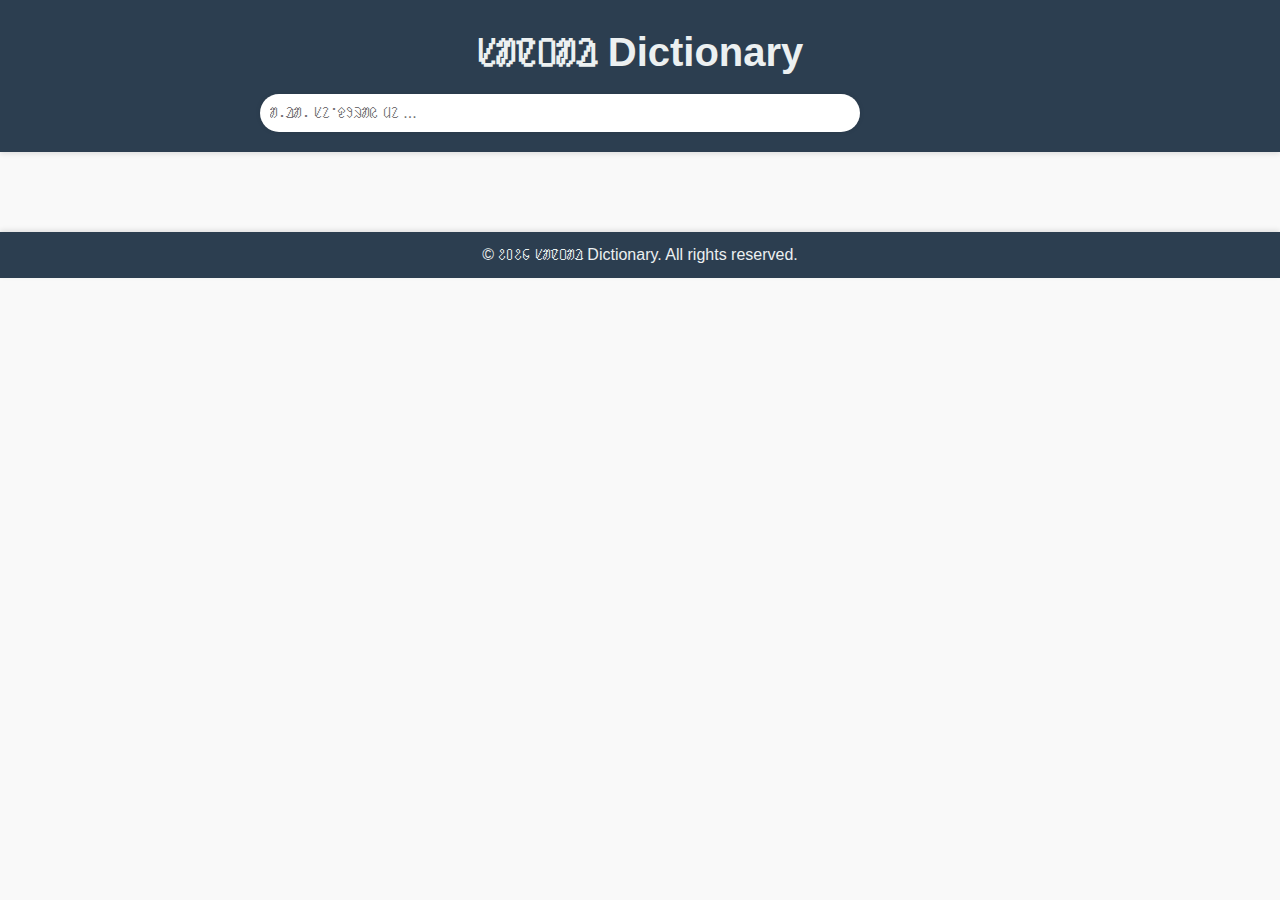
==== index.html @ ef7eaf17 "Modal header" ====
<!DOCTYPE html>
<html lang="en">
<head>
  <meta charset="UTF-8">
  <meta name="viewport" content="width=device-width, initial-scale=1.0">
  <title>ᱥᱟᱱᱛᱟᱲ Dictionary</title>
  <link rel="stylesheet" href="style.css">
</head>
<body>
  <header>
    <div class="container">
      <h1>ᱥᱟᱱᱛᱟᱲ Dictionary</h1>
      <input type="text" id="searchInput" placeholder="ᱟᱹᱲᱟᱹ ᱥᱮᱸᱫᱽᱨᱟᱭ ᱢᱮ ...">
    </div>
  </header>
  <main>
    <div class="container">
      <div id="dictionary"></div>
    </div>
  </main>
  <footer>
    <div class="container">
      <p>&copy; ᱒᱐᱒᱔ <a href="/sat/" target="_blank" style="text-decoration: none; color: inherit;">ᱥᱟᱱᱛᱟᱲ</a> Dictionary. All rights reserved.</p>
    </div>
  </footer>

  <!-- Modal for word details -->
  <div id="modal" class="modal">
    <div class="modal-content">
      <span class="close">&times;</span>
      <h1 style="text-align: center;">ᱟᱹᱲᱟᱹ ᱨᱮᱭᱟᱜ ᱢᱮᱱᱮᱫ</h1>
      <div class="word-detail">
        <div class="label">ᱥᱟᱱᱛᱟᱲ:</div>
        <div id="modalSantali" class="word"></div>
      </div>
      <div class="word-detail">
        <div class="label">English:</div>
        <div id="modalEnglish" class="definition"></div>
      </div>
    </div>
  </div>

  <script src="script.js"></script>
</body>
</html>
---- style.css ----
/* Reset some default browser styles */
* {
  margin: 0;
  padding: 0;
  box-sizing: border-box;
  font-family: 'Noto Sans Ol Chiki', sans-serif;
}

body {
  background-color: #f9f9f9;
  color: #333;
  line-height: 1.6;
}

header {
  background: #2c3e50;
  color: #ecf0f1;
  padding: 20px 0;
  box-shadow: 0 2px 5px rgba(0, 0, 0, 0.1);
}

header h1 {
  text-align: center;
  font-size: 2.5rem;
  margin-bottom: 10px;
}

header #searchInput {
  width: 100%;
  max-width: 600px;
  padding: 10px;
  font-size: 1rem;
  border: none;
  border-radius: 25px;
  outline: none;
  box-shadow: 0 0 5px rgba(0, 0, 0, 0.1);
}

main {
  padding: 40px 0;
}

.container {
  max-width: 800px;
  margin: 0 auto;
  padding: 0 20px;
}

#dictionary {
  display: grid;
  grid-template-columns: 1fr;
  gap: 20px;
}

.entry {
  background: #fff;
  padding: 20px;
  border-radius: 8px;
  box-shadow: 0 2px 8px rgba(0, 0, 0, 0.1);
  transition: transform 0.2s ease, box-shadow 0.2s ease;
  cursor: pointer;
}

.entry:hover {
  transform: translateY(-5px);
  box-shadow: 0 4px 12px rgba(0, 0, 0, 0.2);
}

.santali {
  font-weight: bold;
  font-size: 1.2rem;
}

.english {
  font-size: 1rem;
  color: #555;
}

footer {
  background: #2c3e50;
  color: #ecf0f1;
  padding: 10px 0;
  text-align: center;
  box-shadow: 0 -2px 5px rgba(0, 0, 0, 0.1);
}

.highlight {
  background-color: yellow;
}

/* Modal styles */
.modal {
  display: none;
  position: fixed;
  z-index: 1;
  left: 0;
  top: 0;
  width: 100%;
  height: 100%;
  overflow: auto;
  background-color: rgb(0,0,0);
  background-color: rgba(0,0,0,0.4);
}

.modal-content {
  background-color: #fefefe;
  margin: 15% auto;
  padding: 20px;
  border: 1px solid #888;
  width: 80%;
  max-width: 600px;
  border-radius: 10px;
}

.close {
  color: #aaa;
  float: right;
  font-size: 28px;
  font-weight: bold;
}

.close:hover,
.close:focus {
  color: black;
  text-decoration: none;
  cursor: pointer;
}

.word-detail {
  margin-bottom: 10px;
}

.label {
  font-weight: bold;
  margin-bottom: 5px;
}

.word, .definition {
  font-size: 1.2rem;
}
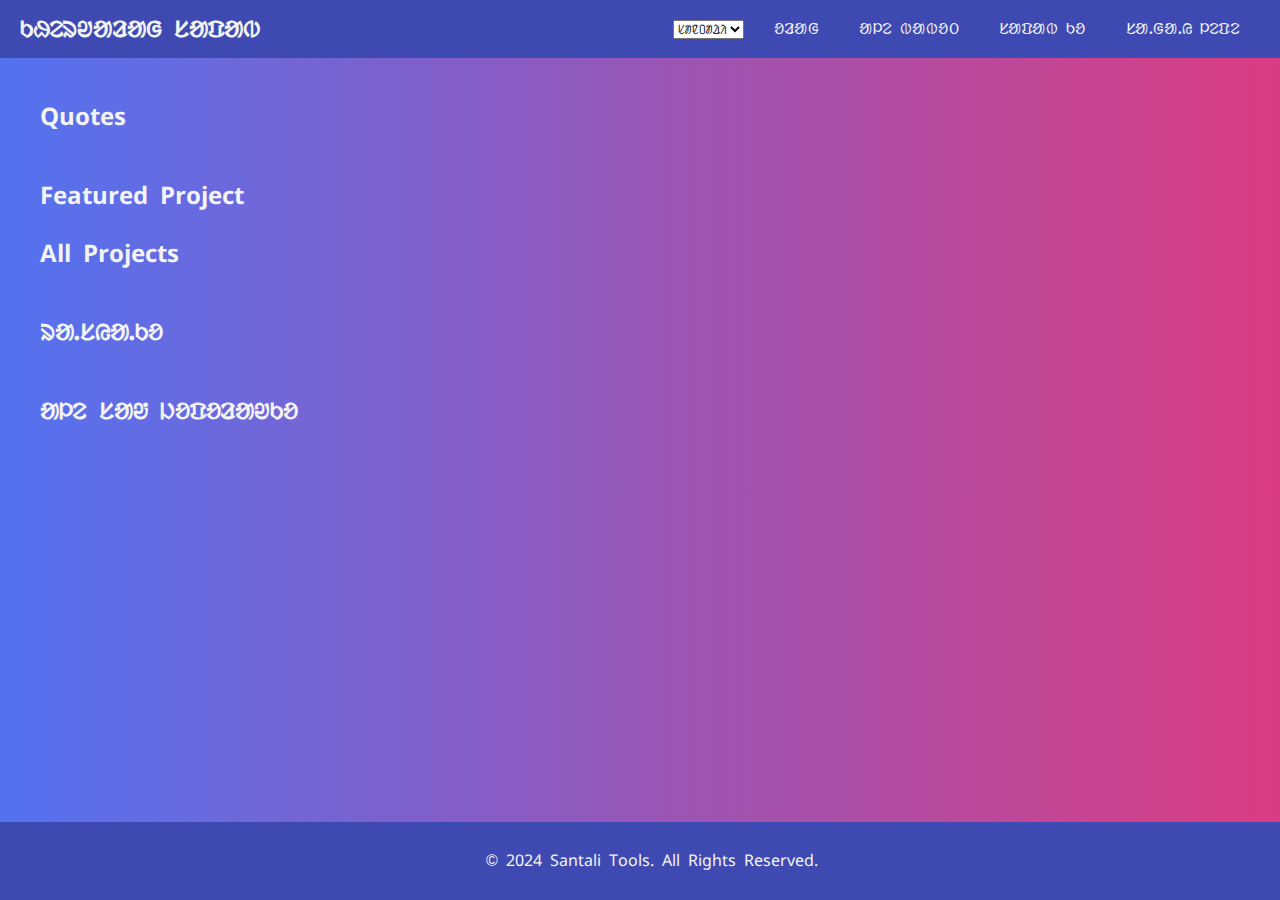
==== commit ac76a966: "---" ====
--- a/index.html
+++ b/index.html
@@ -1,45 +1,145 @@
 <!DOCTYPE html>
-<html lang="en">
+<html lang="sat">
+
 <head>
   <meta charset="UTF-8">
   <meta name="viewport" content="width=device-width, initial-scale=1.0">
-  <title>ᱥᱟᱱᱛᱟᱲ Dictionary</title>
-  <link rel="stylesheet" href="style.css">
+  <title>ᱠᱷᱮᱨᱣᱟᱲᱟᱜ ᱥᱟᱯᱟᱵ | Santali Tools</title>
+  <link rel="stylesheet" href="./assets/layout/css/layout.css">
+  <link rel="stylesheet" href="assets/template/css/home/home.css">
+  <link rel="preconnect" href="https://fonts.googleapis.com">
+  <link rel="preconnect" href="https://fonts.gstatic.com" crossorigin>
+  <link href="https://fonts.googleapis.com/css2?family=Noto+Sans+Ol+Chiki:wght@400..700&display=swap" rel="stylesheet">
 </head>
+
 <body>
   <header>
+    <div class="mobile-header">
+        <button class="menu-toggle" id="menu-toggle" onclick="toggleMenu()">☰</button>
+        <span class="site-name" transdata="sitename">ᱠᱷᱮᱨᱣᱟᱲᱟᱜ ᱥᱟᱯᱟᱵ</span>
+        <span class="langsel">
+            <select id="languageSelectorM" title="Language" onchange="changeLanguage(event)">
+            <option value="sat">ᱥᱟᱱᱛᱟᱲᱤ</option>
+            <option value="en">English</option>
+            </select>
+        </span>
+    </div>
+    <div class="desktop-header">
+        <span class="site-name" transdata="sitename">ᱠᱷᱮᱨᱣᱟᱲᱟᱜ ᱥᱟᱯᱟᱵ</span>
+        <nav>
+            <ul class="desktop-menu">
+                <li>
+                  <select id="languageSelector" title="Language" onchange="changeLanguage(event)">
+                  <option value="sat">ᱥᱟᱱᱛᱟᱲᱤ</option>
+                  <option value="en">English</option>
+                  </select>
+                </li>
+                <li><a href="/">ᱚᱲᱟᱜ</a></li>
+                <li><a href="/about/">ᱟᱞᱮ ᱵᱟᱵᱚᱛ</a></li>
+                <li class="dropdown">
+                    <a href="#tools">ᱥᱟᱯᱟᱵ ᱠᱚ</a>
+                    <ul class="dropdown-menu">
+                      <li><a href="/wt/search/">Check Word</a></li>
+                      <li><a href="/wt/dics/">Dictionary/Translation Search</a></li>
+                      <li><a href="/wt/itemp/">Interactive Template</a></li>
+                      <li><a href="/wt/temp/">Wiktionary Template</a></li>
+                      <li><a href="/wt/stemp/">SN Template</a></li>
+                      <li><a href="/wt/mymemory/">Mymemory</a></li>
+                      <li><a href="/wt/sptts/">Santali TTS</a></li>
+                    </ul>
+                </li>
+                <li><a href="https://olbaha.blogspot.com/p/contact.html" target="_blank" rel="noopener">ᱥᱟᱹᱜᱟᱹᱭ ᱞᱮᱯᱮ</a></li>
+            </ul>
+        </nav>
+    </div>
+</header>
+
+<div id="mobile-menu" class="mobile-menu">
+  <button id="close-menu" class="close-button">X</button>
+  <!-- Add your menu items here -->
+  <a href="/">ᱚᱲᱟᱜ</a>
+  <a href="/about/">ᱟᱞᱮ ᱵᱟᱵᱚᱛ</a>
+  <div class="dropdown">
+    <a href="#tools" class="dropdown-toggle" onclick="toggleDropdown(event)">ᱥᱟᱯᱟᱵ ᱠᱚ <span class="drop-u"><img width="20" height="20" src="https://img.icons8.com/ios/1600/FFFFFF/circled-chevron-down.png" alt="circled-chevron-down"/></span> </a>
+    <ul class="dropdown-content">
+      <li><a href="/wt/search/">Check Word</a></li>
+        <li><a href="/wt/dics/">Dictionary/Translation Search</a></li>
+        <li><a href="/wt/itemp/">Interactive Template</a></li>
+        <li><a href="/wt/temp/">Wiktionary Template</a></li>
+        <li><a href="/wt/stemp/">SN Template</a></li>
+        <li><a href="/wt/mymemory/">Mymemory</a></li>
+        <li><a href="/wt/sptts/">Santali TTS</a></li>
+    </ul>
+</div>
+  <a href="https://olbaha.blogspot.com/p/contact.html" target="_blank" rel="noopener">ᱥᱟᱹᱜᱟᱹᱭ ᱞᱮᱯᱮ</a>
+</div>
+
+<div class="overlay" id="overlay"></div>
+
+  <main>
+    <!-- [ Your content goes here... ] -->
     <div class="container">
-      <h1>ᱥᱟᱱᱛᱟᱲ Dictionary</h1>
-      <input type="text" id="searchInput" placeholder="ᱟᱹᱲᱟᱹ ᱥᱮᱸᱫᱽᱨᱟᱭ ᱢᱮ ...">
-    </div>
-  </header>
-  <main>
-    <div class="container">
-      <div id="dictionary"></div>
+      <!-- -------------------------------
+           Quotes Slider Section
+      ------------------------------- -->
+      <section class="quotes-slider">
+        <h2>Quotes</h2>
+        <div class="slider" id="quotesSlider">
+          <div class="slides" id="quotesSlides">
+            <!-- Quote slides will be injected here -->
+          </div>
+        </div>
+      </section>
+      
+      <!-- -------------------------------
+           Featured Project Section
+      ------------------------------- -->
+      <section class="featured-project">
+        <h2>Featured Project</h2>
+        <div id="featuredProject">
+          <!-- Featured project data will be injected here -->
+        </div>
+      </section>
+      
+      <!-- -------------------------------
+           All Projects Section
+      ------------------------------- -->
+      <section class="projects">
+        <h2>All Projects</h2>
+        <div class="project-gallery" id="projectGallery">
+          <!-- Project items will be injected here -->
+        </div>
+      </section>
+      
+      <!-- -------------------------------
+           Team Members Section
+      ------------------------------- -->
+      <section class="team">
+        <h2>ᱨᱟᱹᱥᱭᱟᱹᱠᱚ</h2>
+        <div class="team-members" id="teamMembers">
+          <!-- Team members will be injected here -->
+        </div>
+      </section>
+      
+      <!-- -------------------------------
+           Affiliates Section
+      ------------------------------- -->
+      <section class="affiliates">
+        <h2>ᱟᱞᱮ ᱥᱟᱶ ᱡᱚᱯᱚᱲᱟᱣᱠᱚ</h2>
+        <div class="affiliate-logos" id="affiliateLogos">
+          <!-- Affiliate logos will be injected here -->
+        </div>
+      </section>
     </div>
   </main>
+
   <footer>
-    <div class="container">
-      <p>&copy; ᱒᱐᱒᱔ <a href="/sat/" target="_blank" style="text-decoration: none; color: inherit;">ᱥᱟᱱᱛᱟᱲ</a> Dictionary. All rights reserved.</p>
-    </div>
+    <p> <span class="copyrt">©</span> 2024 <a href="https://olbaha.blogspot.com/" target="_blank" rel="noopener">Santali Tools</a>. All Rights Reserved.</p>
   </footer>
 
-  <!-- Modal for word details -->
-  <div id="modal" class="modal">
-    <div class="modal-content">
-      <span class="close">&times;</span>
-      <h1 style="text-align: center;">ᱟᱹᱲᱟᱹ ᱨᱮᱭᱟᱜ ᱢᱮᱱᱮᱫ</h1>
-      <div class="word-detail">
-        <div class="label">ᱥᱟᱱᱛᱟᱲ:</div>
-        <div id="modalSantali" class="word"></div>
-      </div>
-      <div class="word-detail">
-        <div class="label">English:</div>
-        <div id="modalEnglish" class="definition"></div>
-      </div>
-    </div>
-  </div>
+  <!-- [ JavaScript ] -->
+  <script src="./assets/layout/js/layout.js"></script>
+  <script src="/kbaske.github.io/assets/template/js/home/home.js"></script>
 
-  <script src="script.js"></script>
 </body>
-</html>
+</html>--- a/assets/layout/css/layout.css
+++ b/assets/layout/css/layout.css
@@ -0,0 +1,286 @@
+/* Fonts used */
+@font-face {
+    font-family: 'Sohagee'; /* Choose a name for your font */
+    src: url('../../../assets/fonts/Sohagee.woff2') format('woff2'), /* Modern browsers */
+         url('../../../assets/fonts/Sohagee.woff') format('woff'),   /* Older browsers */
+         url('../../../assets/fonts/Sohagee.ttf') format('truetype'); /* Fallback */
+    font-weight: normal; /* Specify weight (normal, bold, etc.) */
+    font-style: normal;  /* Specify style (normal, italic, etc.) */
+  }
+  
+  /* General Styles */
+  body {
+    margin: 0;
+    font-family: 'Sohagee', 'Noto Sans Ol Chiki', Verdana, Geneva, Tahoma, sans-serif;
+    background: linear-gradient(to right, #5372F0, #db3c81);
+    color: #f3f3f3;
+    line-height: 1.6;
+  }
+  
+  header {
+    background-color: #3e4ab1;
+    color: #f3f3f3;
+    padding: 10px 20px;
+    display: flex;
+    justify-content: space-between;
+    align-items: center;
+  }
+  
+  .site-name {
+    font-size: 1.5rem;
+    font-weight: bold;
+  }
+  
+  /* Desktop Menu */
+  .desktop-header {
+    display: flex;
+    justify-content: space-between;
+    align-items: center;
+    width: 100%;
+  }
+  
+  .desktop-menu {
+    list-style: none;
+    display: flex;
+    margin: 0;
+    padding: 0;
+  }
+  
+  .desktop-menu li {
+    margin: 0 10px;
+    position: relative;
+  }
+  
+  .desktop-menu a {
+    color: #f3f3f3;
+    text-decoration: none;
+    padding: 5px 10px;
+  }
+  
+  .desktop-menu a:hover {
+    background-color: #6b82f7;
+    border-radius: 5px;
+  }
+  
+  /* Dropdown Menu */
+  .dropdown-menu {
+    display: none;
+    position: absolute;
+    top: 100%;
+    left: 0;
+    background-color: #404ea3;
+    list-style: none;
+    padding: 0;
+    margin: 0;
+    border-radius: 5px;
+    min-width: 150px;
+  }
+  
+  .dropdown-menu li {
+    margin: 0;
+  }
+  
+  .dropdown-menu a {
+    display: block;
+    padding: 10px;
+  }
+  
+  .dropdown-menu a:hover {
+    background-color: #6b82f7;
+  }
+  
+  .dropdown:hover .dropdown-menu {
+    display: block;
+  }
+  
+  /* Mobile Dropdown Menu */
+  .dropdown-content {
+    display: none;
+    background-color: #2b2b2c;
+    list-style: none;
+    padding: 0;
+    margin: 0;
+  }
+  
+  .dropdown-content li {
+    border-bottom: 1px solid #444;
+  }
+  
+  .dropdown-content a {
+    color: #fff;
+    text-decoration: none;
+    display: block;
+    padding: 10px 20px;
+  }
+  
+  .dropdown-content a:hover {
+    background-color: #29ec6a;
+  }
+  
+  .dropdown.open .dropdown-content {
+    display: block;
+  }
+  
+  /* Mobile Header */
+  .mobile-header {
+    display: flex;
+    justify-content: center;
+    align-items: center;
+    width: 100%;
+    position: relative;
+    background-color: #3e4ab1;
+  }
+  
+  .menu-toggle {
+    position: absolute;
+    left: 10px;
+    background-color: #3e4ab1;
+    color: #fff;
+    border: none;
+    font-size: 1.5rem;
+    cursor: pointer;
+  }
+  
+  .mobile-menu {
+    display: fixed;
+    background-color: #241bcf;
+    position: absolute;
+    top: 0;
+    left: -100%;
+    width: 70%;
+    height: 100%;
+    background: #5372F0;
+    border-radius: 8px;
+    box-shadow: 2px 0 10px rgba(0, 0, 0, 0.1);
+    z-index: 1000;
+    transition: left 0.3s ease;
+  }
+  
+  .mobile-menu.active {
+    left: 0;
+  }
+  
+  .mobile-menu ul {
+    list-style: none;
+    padding: 0;
+    margin: 0;
+  }
+  
+  .mobile-menu a {
+    color: #f3f3f3;
+    text-decoration: none;
+    display: block;
+    padding: 10px 20px;
+    border-bottom: 1px solid #2b2b2c;
+  }
+  
+  .mobile-menu a:hover {
+    background-color: #6b82f7;
+  }
+  
+  /* Mobile menu close button */
+  .close-button {
+    position: absolute;
+    top: 10px;
+    right: 10px;
+    background-color: #db3c81; /* Vibrant background color */
+    border: none;
+    border-radius: 50%; /* Circular shape */
+    font-size: 25px; /* Bigger font for a better appearance */
+    color: white; /* White text */
+    width: 40px; /* Width and height to make it a circle */
+    height: 40px;
+    display: flex;
+    justify-content: center;
+    align-items: center;
+    cursor: pointer;
+    box-shadow: 0 4px 6px rgba(0, 0, 0, 0.2); /* Subtle shadow for depth */
+    transition: all 0.3s ease; /* Smooth transition */
+  }
+  
+  .close-button:hover {
+    background-color: #f06292; /* Darker shade on hover */
+    transform: scale(1.1); /* Slightly bigger on hover */
+    box-shadow: 0 8px 12px rgba(0, 0, 0, 0.3); /* Bigger shadow on hover */
+  }
+  
+  .close-button:focus {
+    outline: none; /* Remove focus outline */
+  }
+  
+  .close-button:active {
+    transform: scale(1); /* Reset size when button is clicked */
+  }
+  
+  /* Dropdown drop u */
+  .drop-u {
+    position: absolute; 
+    right: 20px;
+  }
+  
+  /* Responsive Design */
+  @media (min-width: 768px) {
+    .mobile-header {
+      display: none;
+    }
+      
+    .desktop-header {
+      display: flex;
+    }
+  
+    .mobile-menu {
+      display: none !important;
+    }
+  }
+  
+  @media (max-width: 767px) {
+    .desktop-header {
+      display: none;
+    }
+  
+    .mobile-header {
+      display: flex;
+    }
+  }
+  
+  /* Overlay */
+  .overlay {
+    position: fixed;
+    top: 0;
+    left: 0;
+    width: 100%;
+    height: 100%;
+    background: rgba(0, 0, 0, 0.5);
+    z-index: 500;
+    display: none;
+  }
+  
+  .overlay.active {
+    display: block;
+  }
+
+/* Footer */
+footer {
+    background: #3e4ab1; /* Matches header */
+    color: #f3f3f3; /* Consistent text color */
+    text-align: center;
+    padding: 10px 12px;
+    position: fixed;
+    bottom: 0;
+    width: 100%;
+  }
+  
+  footer a {
+    color: inherit;
+    text-decoration: none;
+  }
+  
+  footer .copyrt {
+    font-family: Verdana, Geneva, Tahoma, sans-serif;
+  }
+
+  /* Languages section */
+  .langsel {
+    position: absolute;
+    right: 0;
+  }--- a/assets/template/css/home/home.css
+++ b/assets/template/css/home/home.css
@@ -0,0 +1,106 @@
+/* ===============================
+   Global Styles
+=============================== */
+.container {
+  max-width: 1200px;
+  margin: auto;
+  padding: 20px;
+}
+
+/* ===============================
+   Slider Styles (Quotes Section)
+=============================== */
+.slider {
+  position: relative;
+  width: 100%;
+  max-width: 800px;
+  margin: 20px auto;
+  overflow: hidden;
+  background: #fff;
+  box-shadow: 0 0 10px rgba(0,0,0,0.1);
+}
+.slides {
+  display: flex;
+  transition: transform 0.5s ease-in-out;
+}
+.slide {
+  min-width: 100%;
+  box-sizing: border-box;
+  text-align: center;
+  padding: 20px;
+}
+.slide img {
+  max-width: 100%;
+  height: auto;
+  display: block;
+  margin: 0 auto 10px;
+}
+/* ===============================
+   Featured Project Section
+=============================== */
+#featuredProject {
+  text-align: center;
+  margin: 20px 0;
+}
+#featuredProject img {
+  max-width: 100%;
+  height: auto;
+  box-shadow: 0 0 10px rgba(0,0,0,0.1);
+}
+/* ===============================
+   Projects Gallery Section
+=============================== */
+.project-gallery {
+  display: flex;
+  flex-wrap: wrap;
+  gap: 10px;
+  margin: 20px 0;
+}
+.project-item {
+  background: #fff;
+  padding: 10px;
+  box-shadow: 0 0 5px rgba(0,0,0,0.1);
+  flex: 1 0 21%;
+  text-align: center;
+}
+.project-item img {
+  width: 100%;
+  height: auto;
+}
+/* ===============================
+   Team Members Section
+=============================== */
+.team-members {
+  display: flex;
+  flex-wrap: wrap;
+  gap: 20px;
+  margin: 20px 0;
+}
+.team-member {
+  background: #fff;
+  padding: 20px;
+  flex: 1 0 21%;
+  box-shadow: 0 0 5px rgba(0,0,0,0.1);
+  text-align: center;
+}
+.team-member img {
+  border-radius: 50%;
+  width: 100px;
+  height: 100px;
+  object-fit: cover;
+  margin-bottom: 10px;
+}
+/* ===============================
+   Affiliates Section
+=============================== */
+.affiliate-logos {
+  display: flex;
+  flex-wrap: wrap;
+  gap: 10px;
+  justify-content: center;
+  margin: 20px 0;
+}
+.affiliate-logo img {
+  max-width: 150px;
+  height: auto;
+}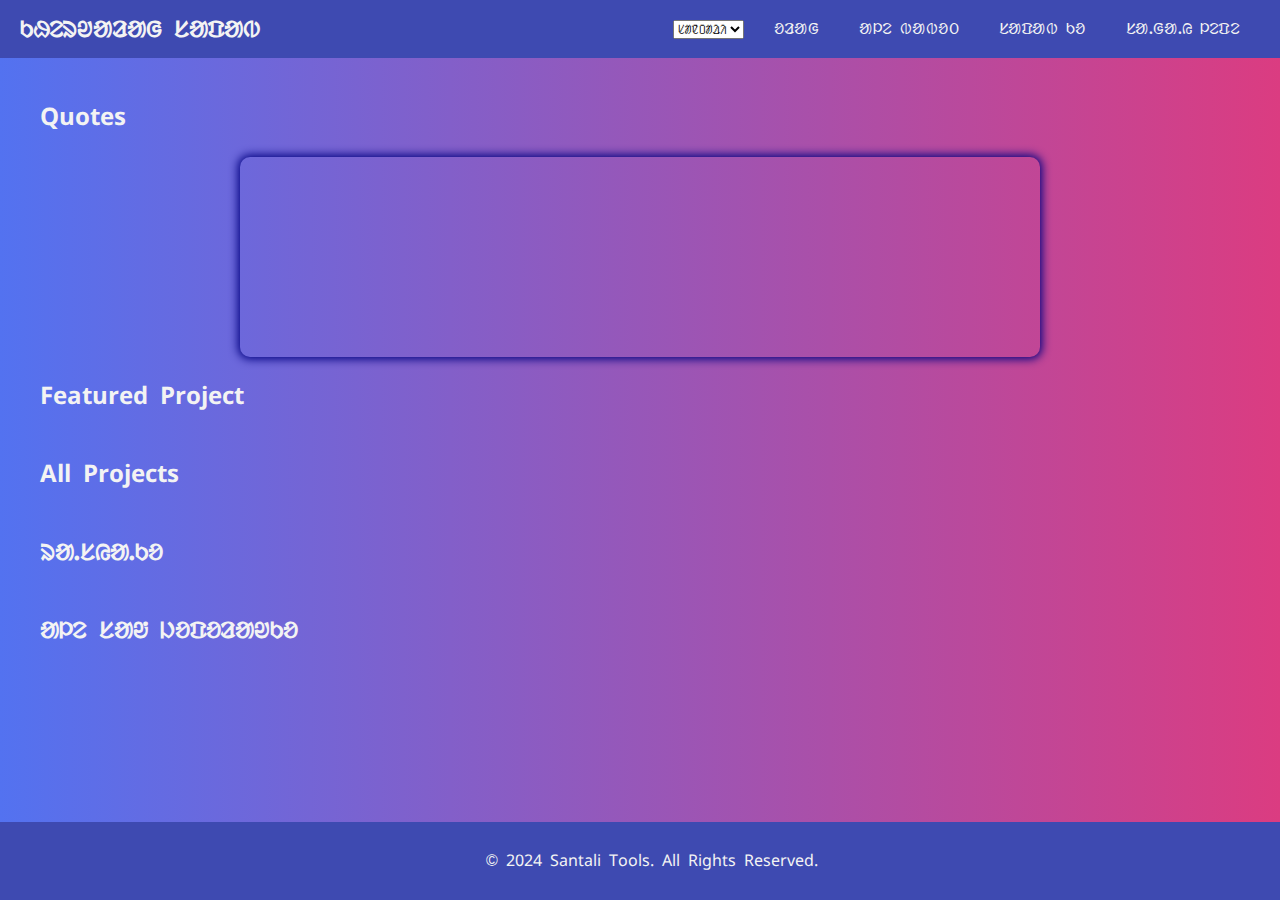
==== commit f8d12d8b: "some upgraded" ====
--- a/index.html
+++ b/index.html
@@ -97,7 +97,10 @@
       <section class="featured-project">
         <h2>Featured Project</h2>
         <div id="featuredProject">
-          <!-- Featured project data will be injected here -->
+          <div class="featured-item">
+            <!-- Featured project data will be injected here -->
+          </div>
+          
         </div>
       </section>
       
@@ -139,7 +142,7 @@
 
   <!-- [ JavaScript ] -->
   <script src="./assets/layout/js/layout.js"></script>
-  <script src="/kbaske.github.io/assets/template/js/home/home.js"></script>
+  <script src="./assets/template/js/home/home.js"></script>
 
 </body>
 </html>--- a/assets/layout/css/layout.css
+++ b/assets/layout/css/layout.css
@@ -283,4 +283,4 @@
   .langsel {
     position: absolute;
     right: 0;
-  }+  }
--- a/assets/template/css/home/home.css
+++ b/assets/template/css/home/home.css
@@ -7,100 +7,202 @@
   padding: 20px;
 }
 
-/* ===============================
-   Slider Styles (Quotes Section)
-=============================== */
-.slider {
+.date-time {
+  font-size: 18px;
+}
+
+/* ===============================
+   Quotes Slider (16:9)
+=============================== */
+.quotes-slider .slider {
   position: relative;
   width: 100%;
   max-width: 800px;
   margin: 20px auto;
+  height: 200px; /* Fixed height */
   overflow: hidden;
-  background: #fff;
+  border-radius: 10px;
+  box-shadow: 0 0 10px 2px navy;
+}
+
+.quotes-slider .slides {
+  display: flex;
+  transition: transform 0.5s ease-in-out;
+  height: 100%;
+}
+
+.quotes-slider .slide {
+  position: relative;
+  min-width: 100%;
+  height: 100%;
+}
+
+/* Image: full size with lower opacity */
+.quotes-slider .slide img {
+  width: 100%;
+  height: 100%;
+  object-fit: cover;
+  opacity: 0.7; /* Lower opacity for overlay effect */
+}
+
+/* Overlay Container for Quote Text */
+.quotes-slider .quote-overlay {
+  position: absolute;
+  top: 0;
+  left: 0;
+  width: 100%;
+  height: 100%;
+  display: flex;
+  flex-direction: column;
+  justify-content: center;  /* Vertical center */
+  align-items: center;      /* Horizontal center */
+  text-align: center;
+  padding: 10px;
+  color: #fff;
+}
+
+/* Quote Text Styling */
+.quotes-slider .quote-overlay .quote-text {
+  font-size: 16px;
+  margin: 0;
+  line-height: 1.4;
+  color: navy;
+}
+
+/* Author Text Styling: placed on a new line, right aligned */
+.quotes-slider .quote-overlay .quote-author {
+  font-size: 14px;
+  margin-top: 10px;
+  width: 100%;
+  text-align: center;
+  margin-left: 200px;
+  color: rgb(12, 100, 54);
+}
+
+/* ===============================
+   Featured Project (3:4)
+=============================== */
+
+/* --- Featured Projects: 4 Items per Row --- */
+.featured-project #featuredProject {
+  display: flex;
+  flex-wrap: wrap;
+  gap: 10px;
+  text-align: center;
+}
+
+.featured-project #featuredProject > div {
+  flex: 1 0 calc(25% - 10px);
+  /* Optionally, add additional styling like padding, background, etc. */
+}
+
+.featured-project #featuredProject img {
+  width: 100%;
+  aspect-ratio: 3 / 4;
+  object-fit: cover;
   box-shadow: 0 0 10px rgba(0,0,0,0.1);
-}
-.slides {
-  display: flex;
-  transition: transform 0.5s ease-in-out;
-}
-.slide {
-  min-width: 100%;
-  box-sizing: border-box;
-  text-align: center;
-  padding: 20px;
-}
-.slide img {
-  max-width: 100%;
-  height: auto;
-  display: block;
-  margin: 0 auto 10px;
-}
-/* ===============================
-   Featured Project Section
-=============================== */
-#featuredProject {
-  text-align: center;
-  margin: 20px 0;
-}
-#featuredProject img {
-  max-width: 100%;
-  height: auto;
-  box-shadow: 0 0 10px rgba(0,0,0,0.1);
-}
-/* ===============================
-   Projects Gallery Section
-=============================== */
-.project-gallery {
+  border-radius: 10px;
+}
+
+/* ===============================
+   Projects Gallery (3:4)
+=============================== */
+/* All Projects: 6 Items per Row */
+.projects .project-gallery {
   display: flex;
   flex-wrap: wrap;
   gap: 10px;
-  margin: 20px 0;
-}
-.project-item {
+}
+
+.projects .project-item {
   background: #fff;
   padding: 10px;
   box-shadow: 0 0 5px rgba(0,0,0,0.1);
-  flex: 1 0 21%;
-  text-align: center;
-}
-.project-item img {
-  width: 100%;
-  height: auto;
-}
-/* ===============================
-   Team Members Section
-=============================== */
-.team-members {
+  text-align: center;
+  flex: 1 0 calc(16.66% - 10px);
+}
+
+.projects .project-item img {
+  width: 100%;
+  aspect-ratio: 3 / 4;
+  object-fit: cover;
+  border-radius: 10px;
+  box-shadow: 0 0 10px 2px rgba(255, 255, 255, 0.8);
+}
+
+/* ===============================
+   Team Members (1:1)
+=============================== */
+.team .team-members {
   display: flex;
   flex-wrap: wrap;
   gap: 20px;
-  margin: 20px 0;
-}
-.team-member {
+}
+
+.team .team-member {
   background: #fff;
   padding: 20px;
-  flex: 1 0 21%;
   box-shadow: 0 0 5px rgba(0,0,0,0.1);
   text-align: center;
-}
-.team-member img {
+  flex: 1 0 calc(25% - 20px);
+}
+
+.team .team-member img {
+  width: 100%;
+  aspect-ratio: 1 / 1;
+  object-fit: cover;
+  max-width: 100px;
   border-radius: 50%;
-  width: 100px;
-  height: 100px;
-  object-fit: cover;
   margin-bottom: 10px;
-}
-/* ===============================
-   Affiliates Section
-=============================== */
-.affiliate-logos {
+  border: 2px solid rgba(255, 255, 255, 0.8);
+  box-shadow: 0 0 10px 2px rgba(255, 255, 255, 0.8);
+}
+
+/* ===============================
+   Affiliates (1:1)
+=============================== */
+.affiliates .affiliate-logos {
   display: flex;
   flex-wrap: wrap;
   gap: 10px;
   justify-content: center;
   margin: 20px 0;
 }
-.affiliate-logo img {
+
+.affiliates .affiliate-logo img {
+  width: 100%;
+  aspect-ratio: 1 / 1;
+  object-fit: contain;
   max-width: 150px;
-  height: auto;
-}+  border-radius: 10px;
+  box-shadow: 0 0 10px 2px rgba(255, 255, 255, 0.8);
+}
+
+/* ===============================
+   Responsive Layout
+=============================== */
+@media (min-width: 600px) {
+  /* Projects: 2 columns */
+  .projects .project-item {
+    flex: 1 0 calc(50% - 10px);
+  }
+  /* Team Members: 2 columns */
+  .team .team-member {
+    flex: 1 0 calc(50% - 20px);
+  }
+}
+
+@media (min-width: 900px) {
+  /* Projects: 3 columns */
+  .projects .project-item {
+    flex: 1 0 calc(33.33% - 10px);
+  }
+  /* Team Members: 3 columns */
+  .team .team-member {
+    flex: 1 0 calc(33.33% - 20px);
+  }
+  /* Affiliates: adjust logo size for larger screens */
+  .affiliates .affiliate-logo img {
+    max-width: 120px;
+  }
+}
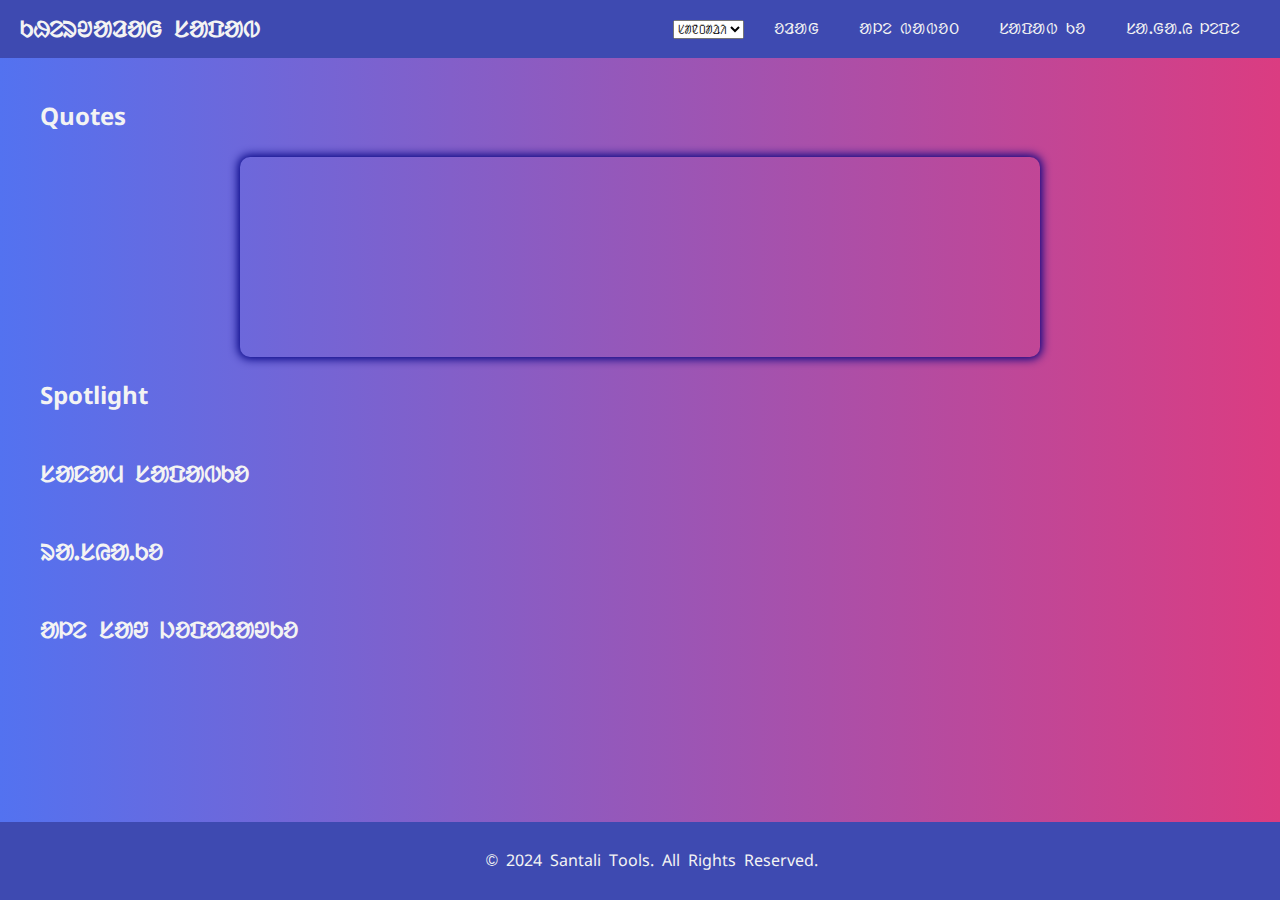
==== commit e4d9701c: "featured or spotlight are improved" ====
--- a/index.html
+++ b/index.html
@@ -95,7 +95,7 @@
            Featured Project Section
       ------------------------------- -->
       <section class="featured-project">
-        <h2>Featured Project</h2>
+        <h2>Spotlight</h2>
         <div id="featuredProject">
           <div class="featured-item">
             <!-- Featured project data will be injected here -->
@@ -108,7 +108,7 @@
            All Projects Section
       ------------------------------- -->
       <section class="projects">
-        <h2>All Projects</h2>
+        <h2>ᱥᱟᱱᱟᱢ ᱥᱟᱯᱟᱵᱠᱚ</h2>
         <div class="project-gallery" id="projectGallery">
           <!-- Project items will be injected here -->
         </div>
--- a/assets/template/css/home/home.css
+++ b/assets/template/css/home/home.css
@@ -80,72 +80,99 @@
 }
 
 /* ===============================
-   Featured Project (3:4)
-=============================== */
-
-/* --- Featured Projects: 4 Items per Row --- */
+   Featured Project Section
+=============================== */
+/* Mobile: swipeable slider (1 per view) */
 .featured-project #featuredProject {
+  display: flex;
+  overflow-x: auto;
+  scroll-snap-type: x mandatory;
+  gap: 10px;
+}
+.featured-project #featuredProject > div {
+  flex: 0 0 100%;
+  scroll-snap-align: center;
+}
+
+/* Desktop: 4 items per row */
+@media (min-width: 900px) {
+  .featured-project #featuredProject {
+    overflow-x: visible;
+    flex-wrap: wrap;
+  }
+  .featured-project #featuredProject > div {
+    flex: 1 0 calc(25% - 10px);
+    scroll-snap-align: none;
+  }
+}
+
+.featured-project #featuredProject img {
+  width: 100%;
+  aspect-ratio: 3 / 4;
+  object-fit: cover;
+  box-shadow: 0 0 10px rgba(0,0,0,0.1);
+  border-radius: 10px;
+}
+
+/* ===============================
+   All Projects Section
+=============================== */
+/* Mobile: 3 columns */
+.projects .project-gallery {
   display: flex;
   flex-wrap: wrap;
   gap: 10px;
+}
+.projects .project-item {
+  flex: 1 0 calc(33.33% - 10px);
+}
+
+.projects .project-item img {
+  width: 100%;
+  aspect-ratio: 3 / 4;
+  object-fit: cover;
+  border-radius: 10px;
+  border: navy 1px solid;
+}
+
+/* Desktop: 6 columns */
+@media (min-width: 900px) {
+  .projects .project-item {
+    flex: 1 0 calc(16.66% - 10px);
+  }
+}
+
+/* ===============================
+   Team Members Section
+=============================== */
+/* Mobile: swipeable slider (1 per view) */
+.team .team-members {
+  display: flex;
+  overflow-x: auto;
+  scroll-snap-type: x mandatory;
+  gap: 20px;
+  border-radius: 10px;
+}
+
+.team .team-member {
+  flex: 0 0 100%;
+  scroll-snap-align: center;
+  display: flex;
+  flex-direction: column;
+  align-items: center;
   text-align: center;
-}
-
-.featured-project #featuredProject > div {
-  flex: 1 0 calc(25% - 10px);
-  /* Optionally, add additional styling like padding, background, etc. */
-}
-
-.featured-project #featuredProject img {
-  width: 100%;
-  aspect-ratio: 3 / 4;
-  object-fit: cover;
-  box-shadow: 0 0 10px rgba(0,0,0,0.1);
-  border-radius: 10px;
-}
-
-/* ===============================
-   Projects Gallery (3:4)
-=============================== */
-/* All Projects: 6 Items per Row */
-.projects .project-gallery {
-  display: flex;
-  flex-wrap: wrap;
-  gap: 10px;
-}
-
-.projects .project-item {
-  background: #fff;
-  padding: 10px;
-  box-shadow: 0 0 5px rgba(0,0,0,0.1);
-  text-align: center;
-  flex: 1 0 calc(16.66% - 10px);
-}
-
-.projects .project-item img {
-  width: 100%;
-  aspect-ratio: 3 / 4;
-  object-fit: cover;
-  border-radius: 10px;
-  box-shadow: 0 0 10px 2px rgba(255, 255, 255, 0.8);
-}
-
-/* ===============================
-   Team Members (1:1)
-=============================== */
-.team .team-members {
-  display: flex;
-  flex-wrap: wrap;
-  gap: 20px;
-}
-
-.team .team-member {
-  background: #fff;
-  padding: 20px;
-  box-shadow: 0 0 5px rgba(0,0,0,0.1);
-  text-align: center;
-  flex: 1 0 calc(25% - 20px);
-}
+  color: navy !important;
+  background-color: antiquewhite;
+  padding-top: 30px; /* Increase top padding for extra space */
+  border-radius: 10px;
+  box-shadow: 0 0 10px 2px navy;
+}
+
+.team .team-member h3 {
+  margin: 0;
+  padding: 0;
+}
+
 
 .team .team-member img {
   width: 100%;
@@ -158,13 +185,26 @@
   box-shadow: 0 0 10px 2px rgba(255, 255, 255, 0.8);
 }
 
+/* Desktop: 3 columns */
+@media (min-width: 900px) {
+  .team .team-members {
+    overflow-x: visible;
+    flex-wrap: wrap;
+  }
+  .team .team-member {
+    flex: 1 0 calc(33.33% - 20px);
+    scroll-snap-align: none;
+  }
+}
+
+
 /* ===============================
    Affiliates (1:1)
 =============================== */
 .affiliates .affiliate-logos {
   display: flex;
   flex-wrap: wrap;
-  gap: 10px;
+  gap: 30px;
   justify-content: center;
   margin: 20px 0;
 }
@@ -175,34 +215,16 @@
   object-fit: contain;
   max-width: 150px;
   border-radius: 10px;
-  box-shadow: 0 0 10px 2px rgba(255, 255, 255, 0.8);
-}
-
-/* ===============================
-   Responsive Layout
-=============================== */
-@media (min-width: 600px) {
-  /* Projects: 2 columns */
-  .projects .project-item {
-    flex: 1 0 calc(50% - 10px);
-  }
-  /* Team Members: 2 columns */
-  .team .team-member {
-    flex: 1 0 calc(50% - 20px);
-  }
-}
-
-@media (min-width: 900px) {
-  /* Projects: 3 columns */
-  .projects .project-item {
-    flex: 1 0 calc(33.33% - 10px);
-  }
-  /* Team Members: 3 columns */
-  .team .team-member {
-    flex: 1 0 calc(33.33% - 20px);
-  }
+}
+
+/* Desktop views */
+@media (min-width: 900px) {
   /* Affiliates: adjust logo size for larger screens */
   .affiliates .affiliate-logo img {
     max-width: 120px;
   }
 }
+
+main {
+  margin: 0 auto 4.9rem auto;
+}